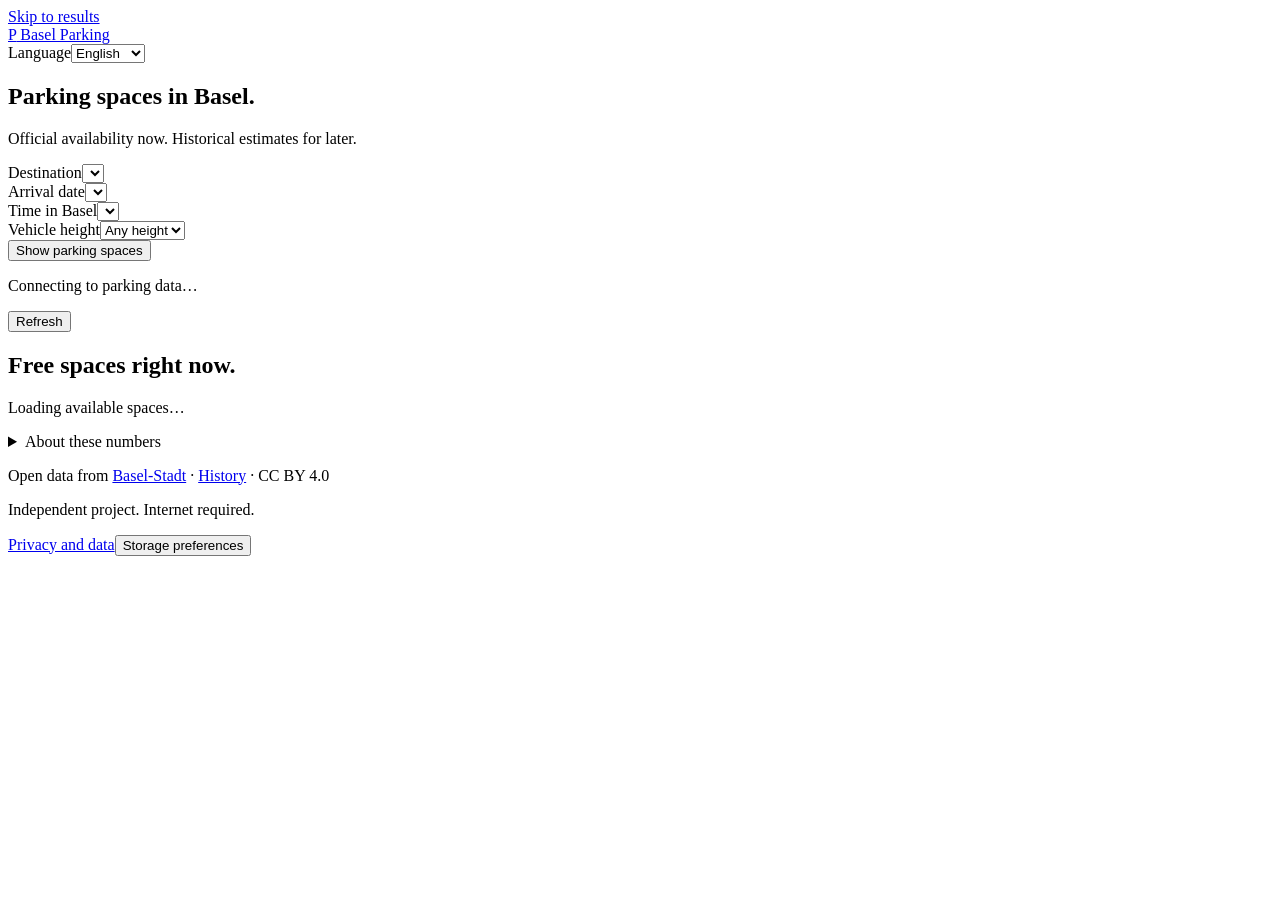
==== basel-parking-netlify/index.html @ 03eae304 "Add Basel Parking application, deployment files and documented tests" ====
<!doctype html>
<html lang="en">
<head>
  <meta charset="utf-8">
  <meta name="viewport" content="width=device-width,initial-scale=1">
  <meta name="color-scheme" content="light">
  <meta name="theme-color" content="#173f35">
  <title>Basel Parking | Live spaces and arrival estimates</title>
  <meta name="description" content="Check current parking availability in Basel, filter by vehicle height and explore historical estimates for a later arrival. English, German and French.">
  <link rel="icon" href="/favicon.svg" type="image/svg+xml">
<link rel="alternate icon" href="/favicon.ico"><link rel="apple-touch-icon" href="/apple-touch-icon.png">
<link rel="manifest" href="/site.webmanifest">
<link rel="canonical" href="https://basel-parkings.netlify.app/">
<meta property="og:type" content="website"><meta property="og:site_name" content="Basel Parking">
<meta property="og:title" content="Basel Parking | Live spaces and arrival estimates"><meta property="og:description" content="Current parking availability in Basel and historical estimates for your arrival.">
<meta property="og:url" content="https://basel-parkings.netlify.app/"><meta property="og:image" content="https://basel-parkings.netlify.app/assets/share.png">
<meta property="og:image:width" content="1200"><meta property="og:image:height" content="630">
<meta property="og:image:alt" content="Basel Parking: official availability now and historical estimates for later.">
<meta name="twitter:card" content="summary_large_image">
  <link rel="stylesheet" href="/assets/styles.css">
</head>
<body>
  <a class="skip-link" href="#results" data-i18n="skip">Skip to results</a>
  <header class="masthead">
    <a class="brand" href="./"><span class="brand-icon" aria-hidden="true">P</span> Basel Parking</a>
    <div class="header-controls"><label class="language-label" for="language" data-i18n="languageLabel">Language</label><select id="language" aria-label="Language"><option value="en">English</option><option value="de">Deutsch</option><option value="fr">Français</option></select></div>
  </header>
  <main>
    <section class="intro">
      <h1 data-i18n="headline">Parking spaces in Basel.</h1>
      <p class="lead" data-i18n="lead">Official availability now. Historical estimates for later.</p>
    </section>
    <section class="search" aria-label="Your arrival">
      <div class="field"><label for="destination" data-i18n="destination">Destination</label><select id="destination"></select></div>
      <div class="field"><label for="day" data-i18n="arrivalDate">Arrival date</label><select id="day"></select></div>
      <div class="field"><label for="hour" data-i18n="baselTime">Time in Basel</label><select id="hour"></select></div>
      <div class="field"><label for="vehicle" data-i18n="vehicleHeight">Vehicle height</label><select id="vehicle"><option value="0" data-i18n="noFilter">Any height</option><option value="1.8">1.80 m</option><option value="1.9">1.90 m</option><option value="2">2.00 m</option><option value="2.05">2.05 m</option><option value="2.1">2.10 m</option><option value="2.2">2.20 m</option><option value="2.5">2.50 m</option></select></div>
      <button class="primary" id="view-results" type="button" data-i18n="viewResults">Show parking spaces</button>
    </section>
    <div class="status-row"><p id="connection" role="status" aria-live="polite">Connecting to parking data…</p><button id="refresh" type="button" data-i18n="refresh">Refresh</button></div>
    <section id="results" aria-labelledby="results-title">
      <div class="results-header"><div><p id="mode-label" class="eyebrow"></p><h2 id="results-title" tabindex="-1">Free spaces right now.</h2></div><p id="count"></p></div>
      <p class="context" id="context"></p>
      <div id="notice" role="status"></div>
      <div class="cards" id="cards" aria-busy="true"><div class="empty">Loading available spaces…</div></div>
      <button id="show-more" class="secondary" aria-controls="cards" aria-expanded="false" hidden></button>
      <p id="height-note" class="small-note"></p>
    </section>
    <details class="explanation">
      <summary data-i18n="understand">About these numbers</summary>
      <div class="explanation-grid">
        <div><h3 data-i18n="nowHeading">Right now</h3><p data-i18n="nowExplanation"></p></div>
        <div><h3 data-i18n="futureHeading">A later arrival</h3><p data-i18n="futureExplanation"></p></div>
        <div><h3 data-i18n="percentHeading">The percentage and opening hours</h3><p data-i18n="percentExplanation"></p></div>
      </div>
    </details>
    <section id="privacy-banner" class="privacy-banner" aria-labelledby="privacy-title" hidden>
      <h2 id="privacy-title" data-i18n="privacyTitle">Save your preferences?</h2>
      <p data-i18n="privacyText"></p>
      <div class="consent-actions"><button id="consent-reject" class="secondary" data-i18n="reject">Refuse storage</button><button id="consent-accept" class="secondary" data-i18n="accept">Allow storage</button></div>
    </section>
    <p id="privacy-status" class="small-note" role="status"></p>
    <footer><p><span data-i18n="dataFrom">Open data from</span> <a href="https://data.bs.ch/explore/dataset/100088/" target="_blank" rel="noopener noreferrer" data-i18n="baselCanton">Basel-Stadt</a> · <a href="https://data.bs.ch/explore/dataset/100014/" target="_blank" rel="noopener noreferrer" data-i18n="history">History</a> · CC BY 4.0</p><p data-i18n="footerNote">Independent project. Internet required.</p><nav aria-label="Privacy"><a id="privacy-link" href="privacy.html" data-i18n="privacyLink">Privacy and data</a><button id="privacy-settings" data-i18n="privacySettings">Storage preferences</button></nav></footer>
    <noscript><p class="notice">JavaScript is required to load current parking data. JavaScript wird für aktuelle Parkdaten benötigt. JavaScript est nécessaire pour charger les places libres. <a href="https://www.parkleitsystem-basel.ch/">Official parking information</a></p></noscript>
  </main>
  <script id="config" type="application/json">{"api_base": "https://data.bs.ch/api/explore/v2.1/catalog/datasets", "live_dataset": "100088", "history_dataset": "100014", "timezone": "Europe/Zurich", "lookback_days": 182, "date_window_days": 14, "live_refresh_ms": 60000, "history_refresh_ms": 21600000, "max_live_age_ms": 900000, "max_history_age_days": 14, "min_samples": 12, "height_checked_on": "2026-09-25", "clearance_m": {"aeschen": 1.9, "badbahnhof": 2.2, "bahnhofsued": 1.95, "city": 2.1, "elisabethen": 2.1, "europe": 1.9, "kunstmuseum": 2.05, "steinen": 2.1, "storchen": 1.9, "anfos": 2.0, "centralbahn": 2.2, "clarahuus": 2.0, "claramatte": 2.2, "messe": 2.0, "postbasel": 2.5, "rebgasse": 2.0}, "destinations": {"rathaus": {"label": "Rathaus / Marktplatz", "lat": 47.5582611, "lon": 7.5885155}, "sbb": {"label": "Gare Basel SBB", "lat": 47.5476225, "lon": 7.5896417}, "messe": {"label": "Messeplatz", "lat": 47.5640599, "lon": 7.6011041}, "museum": {"label": "Kunstmuseum", "lat": 47.5539294, "lon": 7.5944513}}, "opening_hours_checked_on": "2026-09-25", "opening_hours": {"aeschen": {"kind": "always"}, "badbahnhof": {"kind": "always"}, "city": {"kind": "always"}, "elisabethen": {"kind": "always"}, "europe": {"kind": "always"}, "kunstmuseum": {"kind": "always"}, "steinen": {"kind": "always"}, "storchen": {"kind": "always"}, "centralbahn": {"kind": "always"}, "claramatte": {"kind": "always"}, "messe": {"kind": "always"}, "postbasel": {"kind": "always"}, "rebgasse": {"kind": "always"}, "bahnhofsued": {"kind": "daily", "start": 360, "end": 1380}, "anfos": {"kind": "mon_sat_overnight", "start": 360, "end_next_day": 60, "holidays": "closed", "special_days": "check_operator"}, "clarahuus": {"kind": "mon_sat_overnight", "start": 360, "end_next_day": 60, "sunday": "closed"}}, "capacity_unverified": ["badbahnhof"], "publisher": {"name": "", "email": "", "address": ""}, "site_url": "https://basel-parkings.netlify.app"}</script>
  <script src="/assets/i18n.js" defer></script>
  <script src="/assets/app.js" defer></script>
</body>
</html>
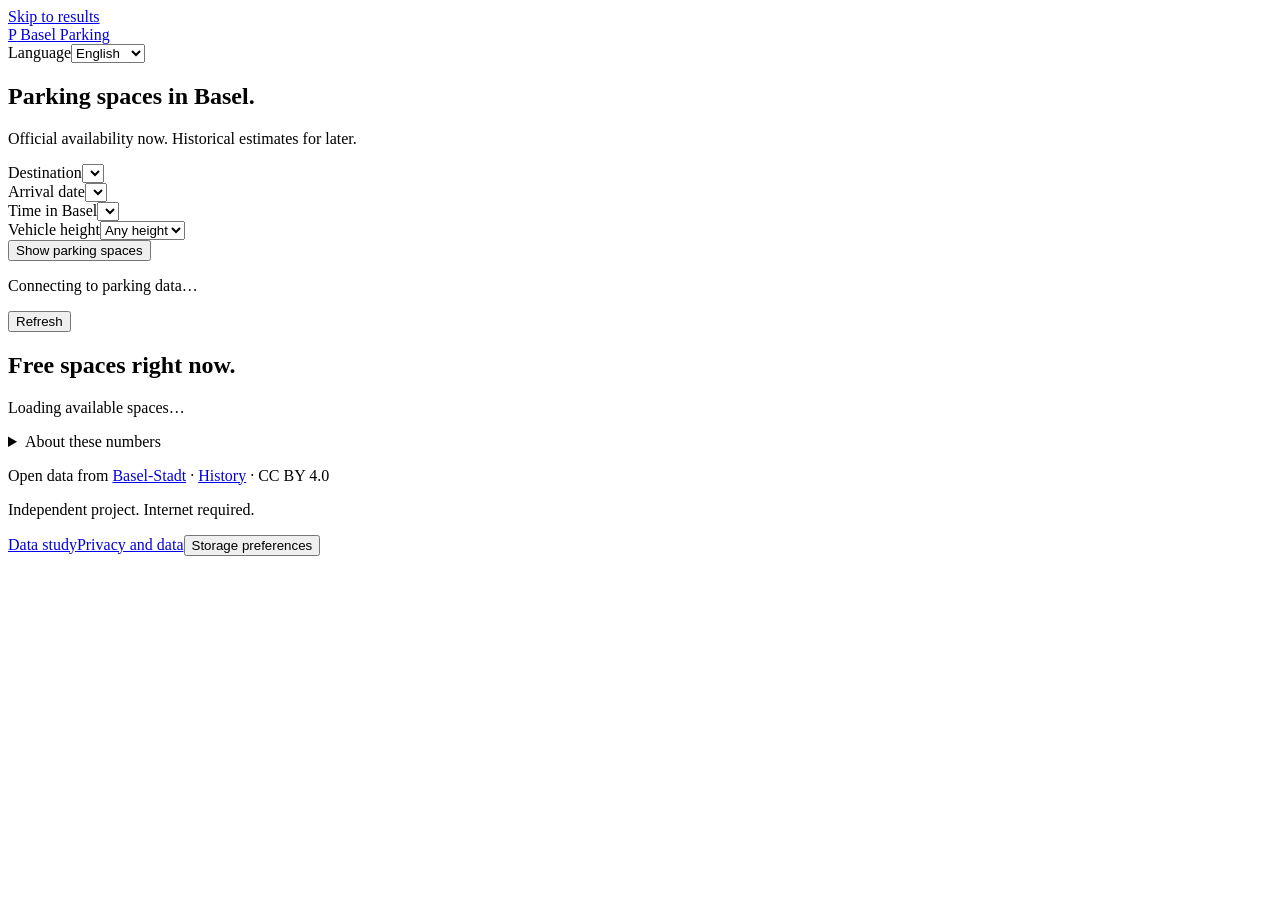
==== commit 37d35cd9: "Add reproducible chronological data study Publish the Basel parking analysis, model evaluation outpu" ====
--- a/basel-parking-netlify/index.html
+++ b/basel-parking-netlify/index.html
@@ -60,7 +60,7 @@
       <div class="consent-actions"><button id="consent-reject" class="secondary" data-i18n="reject">Refuse storage</button><button id="consent-accept" class="secondary" data-i18n="accept">Allow storage</button></div>
     </section>
     <p id="privacy-status" class="small-note" role="status"></p>
-    <footer><p><span data-i18n="dataFrom">Open data from</span> <a href="https://data.bs.ch/explore/dataset/100088/" target="_blank" rel="noopener noreferrer" data-i18n="baselCanton">Basel-Stadt</a> · <a href="https://data.bs.ch/explore/dataset/100014/" target="_blank" rel="noopener noreferrer" data-i18n="history">History</a> · CC BY 4.0</p><p data-i18n="footerNote">Independent project. Internet required.</p><nav aria-label="Privacy"><a id="privacy-link" href="privacy.html" data-i18n="privacyLink">Privacy and data</a><button id="privacy-settings" data-i18n="privacySettings">Storage preferences</button></nav></footer>
+    <footer><p><span data-i18n="dataFrom">Open data from</span> <a href="https://data.bs.ch/explore/dataset/100088/" target="_blank" rel="noopener noreferrer" data-i18n="baselCanton">Basel-Stadt</a> · <a href="https://data.bs.ch/explore/dataset/100014/" target="_blank" rel="noopener noreferrer" data-i18n="history">History</a> · CC BY 4.0</p><p data-i18n="footerNote">Independent project. Internet required.</p><nav aria-label="Project information"><a href="data-study.html" data-i18n="dataStudy">Data study</a><a id="privacy-link" href="privacy.html" data-i18n="privacyLink">Privacy and data</a><button id="privacy-settings" data-i18n="privacySettings">Storage preferences</button></nav></footer>
     <noscript><p class="notice">JavaScript is required to load current parking data. JavaScript wird für aktuelle Parkdaten benötigt. JavaScript est nécessaire pour charger les places libres. <a href="https://www.parkleitsystem-basel.ch/">Official parking information</a></p></noscript>
   </main>
   <script id="config" type="application/json">{"api_base": "https://data.bs.ch/api/explore/v2.1/catalog/datasets", "live_dataset": "100088", "history_dataset": "100014", "timezone": "Europe/Zurich", "lookback_days": 182, "date_window_days": 14, "live_refresh_ms": 60000, "history_refresh_ms": 21600000, "max_live_age_ms": 900000, "max_history_age_days": 14, "min_samples": 12, "height_checked_on": "2026-09-25", "clearance_m": {"aeschen": 1.9, "badbahnhof": 2.2, "bahnhofsued": 1.95, "city": 2.1, "elisabethen": 2.1, "europe": 1.9, "kunstmuseum": 2.05, "steinen": 2.1, "storchen": 1.9, "anfos": 2.0, "centralbahn": 2.2, "clarahuus": 2.0, "claramatte": 2.2, "messe": 2.0, "postbasel": 2.5, "rebgasse": 2.0}, "destinations": {"rathaus": {"label": "Rathaus / Marktplatz", "lat": 47.5582611, "lon": 7.5885155}, "sbb": {"label": "Gare Basel SBB", "lat": 47.5476225, "lon": 7.5896417}, "messe": {"label": "Messeplatz", "lat": 47.5640599, "lon": 7.6011041}, "museum": {"label": "Kunstmuseum", "lat": 47.5539294, "lon": 7.5944513}}, "opening_hours_checked_on": "2026-09-25", "opening_hours": {"aeschen": {"kind": "always"}, "badbahnhof": {"kind": "always"}, "city": {"kind": "always"}, "elisabethen": {"kind": "always"}, "europe": {"kind": "always"}, "kunstmuseum": {"kind": "always"}, "steinen": {"kind": "always"}, "storchen": {"kind": "always"}, "centralbahn": {"kind": "always"}, "claramatte": {"kind": "always"}, "messe": {"kind": "always"}, "postbasel": {"kind": "always"}, "rebgasse": {"kind": "always"}, "bahnhofsued": {"kind": "daily", "start": 360, "end": 1380}, "anfos": {"kind": "mon_sat_overnight", "start": 360, "end_next_day": 60, "holidays": "closed", "special_days": "check_operator"}, "clarahuus": {"kind": "mon_sat_overnight", "start": 360, "end_next_day": 60, "sunday": "closed"}}, "capacity_unverified": ["badbahnhof"], "publisher": {"name": "", "email": "", "address": ""}, "site_url": "https://basel-parkings.netlify.app"}</script>
